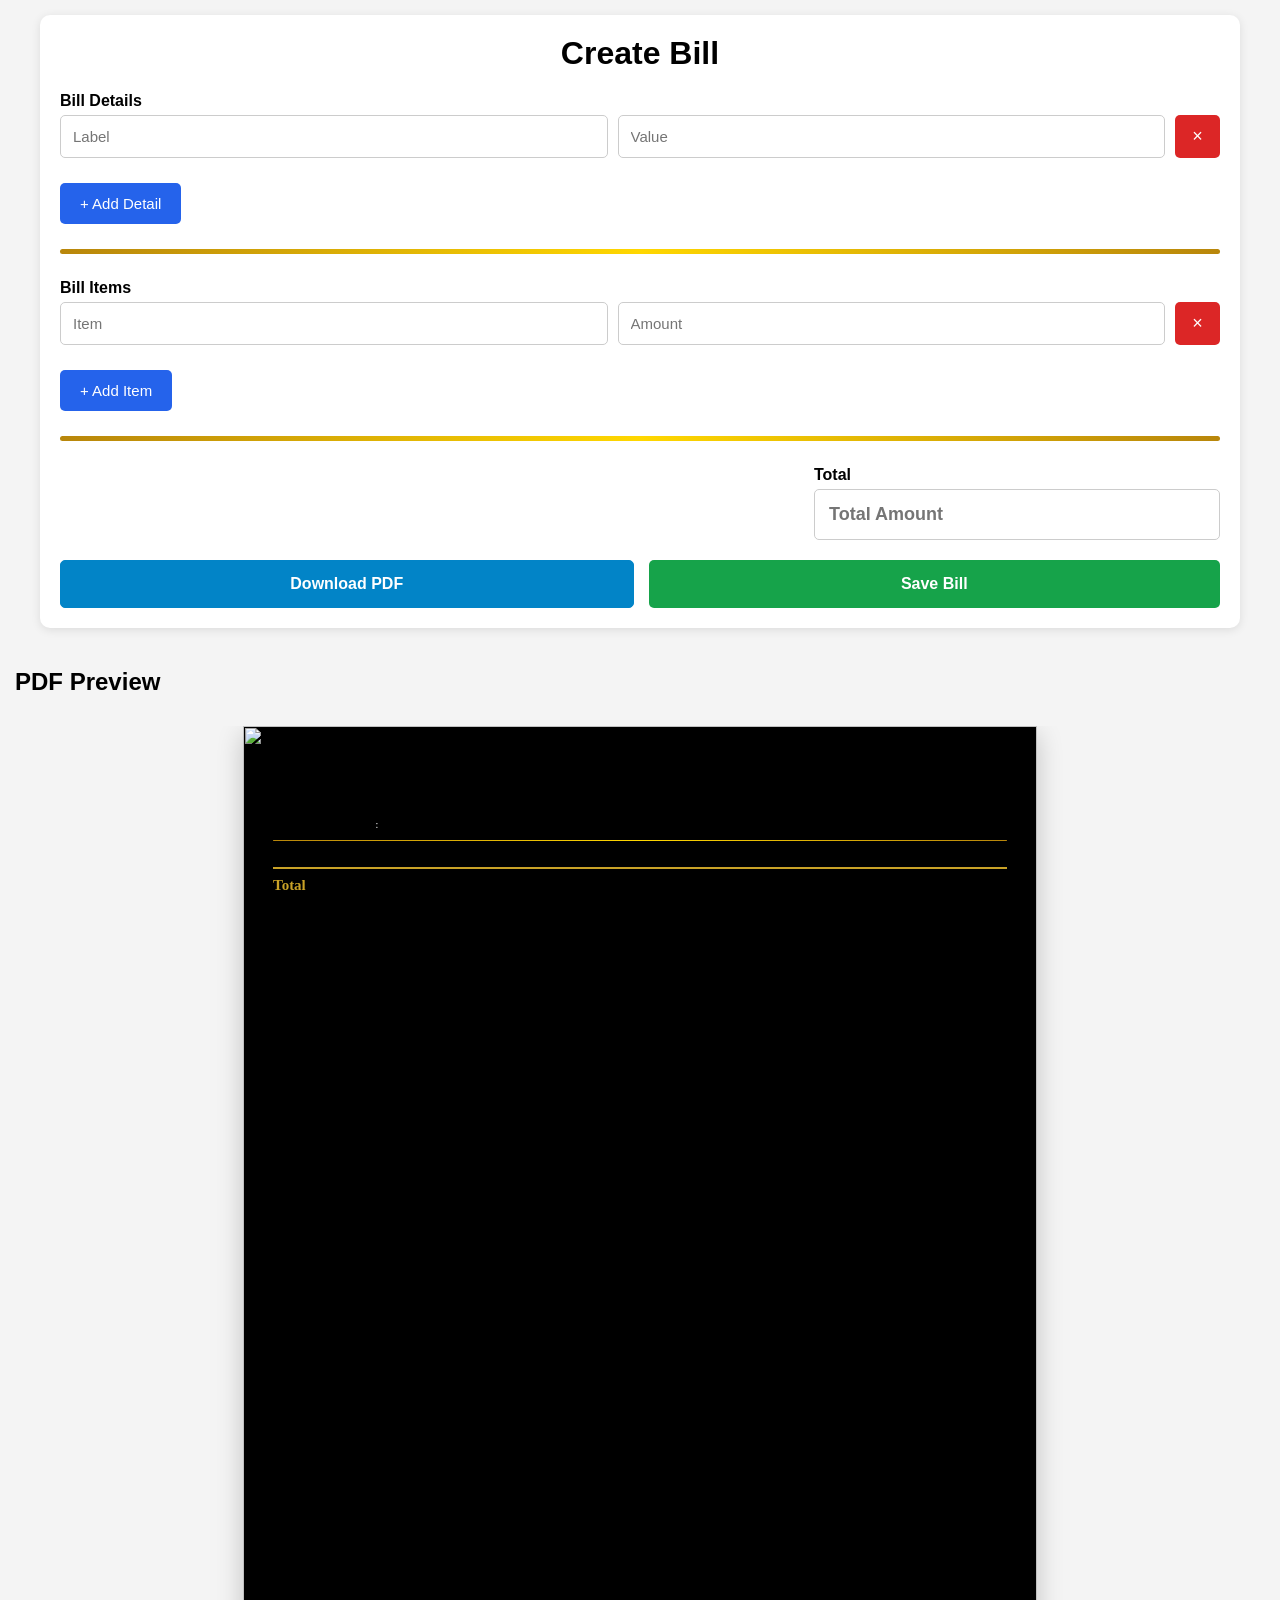
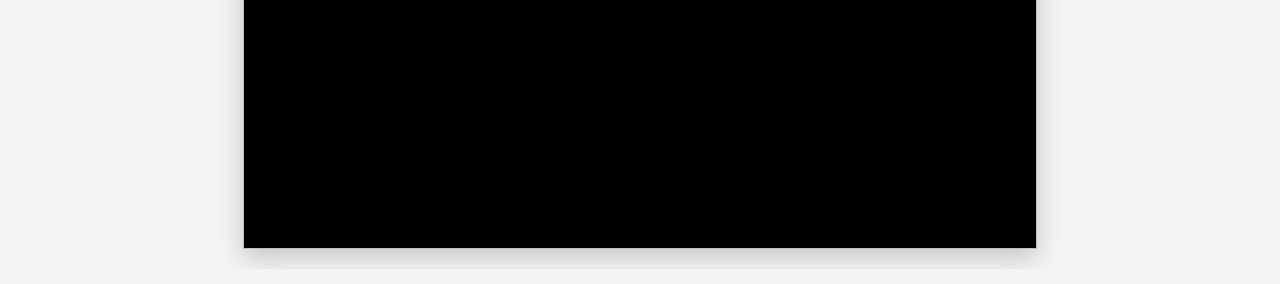
==== bill.html @ 1c02af63 "initial commit" ====
<!DOCTYPE html>
<html lang="en">
<head>
    <meta charset="UTF-8">
    <meta name="viewport" content="width=device-width, initial-scale=1.0">
    <title>Create Bill</title>
    <script src="https://cdnjs.cloudflare.com/ajax/libs/html2canvas/1.4.1/html2canvas.min.js"></script>
    <script src="https://cdnjs.cloudflare.com/ajax/libs/jspdf/2.5.1/jspdf.umd.min.js"></script>
    <link rel="stylesheet" href="css/document.css">
    <link rel="stylesheet" href="css/bill.css">
</head>

<body>

<div class="container">

    <h1>Create Bill</h1>

    <form id="billForm">

        <div class="form-row">
            <label>Bill Details</label>

            <div id="detailsContainer">

                <div class="detail-row">
                    <input
                        type="text"
                        name="detail_key[]"
                        placeholder="Label"
                        oninput="renderPreview()">

                    <input
                        type="text"
                        name="detail_value[]"
                        placeholder="Value"
                        oninput="renderPreview()">

                    <button
                        type="button"
                        class="remove-detail-btn">
                        ×
                    </button>
                </div>

            </div>

            <button
                type="button"
                class="add-category-btn"
                id="addDetailBtn">

                + Add Detail

            </button>
        </div>

        <hr class="gold-divider">

        <div class="form-row">
            <label>Bill Items</label>

            <div id="itemsContainer">

                <div class="detail-row">
                    <input
                        type="text"
                        name="item_key[]"
                        placeholder="Item"
                        oninput="renderPreview()">

                    <input
                        type="text"
                        name="item_value[]"
                        placeholder="Amount"
                        oninput="renderPreview()">

                    <button
                        type="button"
                        class="remove-detail-btn">
                        ×
                    </button>
                </div>

            </div>

            <button
                type="button"
                class="add-category-btn"
                id="addItemBtn">

                + Add Item

            </button>
        </div>

        <hr class="gold-divider">

        <div class="total-section">
            <div class="total-container">
                <label>Total</label>
                <input
                    type="text"
                    name="total"
                    id="totalInput"
                    class="total-input"
                    placeholder="Total Amount"
                    oninput="renderPreview()">
            </div>
        </div>

        <!-- ACTION BUTTONS SIDE-BY-SIDE -->
        <div class="button-row">
            <button
                type="button"
                class="download-pdf-btn"
                onclick="downloadPDF()">

                Download PDF

            </button>

            <button
                type="submit"
                class="save-btn">

                Save Bill

            </button>
        </div>

    </form>

</div>
<h2 style="margin-top:40px;">PDF Preview</h2>
<div id="pdfPreview"></div>
<script>
document.addEventListener("DOMContentLoaded", function() {
    const detailsContainer = document.getElementById("detailsContainer");
    const itemsContainer = document.getElementById("itemsContainer");

    document.getElementById("addDetailBtn").onclick = function(){
        const row = document.createElement("div");
        row.className = "detail-row";
        row.innerHTML = `
            <input
                type="text"
                name="detail_key[]"
                placeholder="Label"
                oninput="renderPreview()">

            <input
                type="text"
                name="detail_value[]"
                placeholder="Value"
                oninput="renderPreview()">

            <button
                type="button"
                class="remove-detail-btn">
                ×
            </button>
        `;
        detailsContainer.appendChild(row);
        renderPreview();
    };

    document.getElementById("addItemBtn").onclick = function(){
        const row = document.createElement("div");
        row.className = "detail-row";
        row.innerHTML = `
            <input
                type="text"
                name="item_key[]"
                placeholder="Item"
                oninput="renderPreview()">

            <input
                type="text"
                name="item_value[]"
                placeholder="Amount"
                oninput="renderPreview()">

            <button
                type="button"
                class="remove-detail-btn">
                ×
            </button>
        `;
        itemsContainer.appendChild(row);
        renderPreview();
    };

    document.addEventListener("click", function(e){
        if(e.target.classList.contains("remove-detail-btn")){
            const row = e.target.parentElement;
            const container = row.parentElement;
            if(container.querySelectorAll(".detail-row").length > 1){
                row.remove();
                renderPreview();
            }
        }
    });

    renderPreview();
});

async function updateSuggestions(element){

    // Will be implemented using IndexedDB.

}
</script>
<script src="js/database.js"></script>
<script src="js/bill.js"></script>
</body>
</html>
---- css/document.css ----
#pdfPreview{
    margin-top:30px;
    display:flex;
    flex-direction:column;
    align-items:center;
    gap:30px;
    overflow-x:auto;
    padding-bottom:20px;
}

.preview-page{
    width:min(794px,75vw);
    aspect-ratio:794/1123;
    position:relative;
    background:#000;
    box-shadow:0 8px 25px rgba(0,0,0,.2);
}

.preview-page img{
    position:absolute;
    inset:0;
    width:100%;
    height:100%;
}

.preview-content{
    position:absolute;
    top:90px;
    left:30px;
    right:30px;
    bottom:20px;
    overflow:hidden;
    color:#fff;
    font-family:"Times New Roman", serif;
}
.pdf-detail{
    font-size:10px;
    line-height:1.8;
}
.detail-label{
    display:inline-block;
    width:100px;
    font-weight:bold;
}
.detail-value{
    display:inline;
}
.pdf-category{
    font-family:"Cinzel", serif;
    font-size:15px;
    font-weight:600;
    color:#c9a227;
    margin-bottom:3px;
    padding-bottom:3px;
    border-bottom:1px solid #c9a227;
}

.pdf-item{
    margin-left:22px;
    font-size:10px;
    line-height:1.7;
}
.pdf-section{
    margin-top:8px;
    margin-bottom:8px;
}
---- css/bill.css ----
*{
    margin:0;
    padding:0;
    box-sizing:border-box;
}

body{
    font-family:Arial,sans-serif;
    background:#f4f4f4;
    padding:15px;
}

.container{
    max-width:1200px;
    margin:auto;
    background:#fff;
    padding:20px;
    border-radius:10px;
    box-shadow:0 2px 10px rgba(0,0,0,.1);
}

h1{
    text-align:center;
    margin-bottom:20px;
}

.form-row{
    margin-bottom:15px;
}

label{
    display:block;
    margin-bottom:5px;
    font-weight:bold;
}

.form-row input{
    width:100%;
    padding:12px;
    border:1px solid #ccc;
    border-radius:5px;
    font-size:15px;
}

.detail-row{
    display:flex;
    gap:10px;
    margin-bottom:10px;
}

.detail-row input{
    flex:1;
}

.remove-detail-btn{
    width:45px;
    border:none;
    border-radius:5px;
    background:#dc2626;
    color:#fff;
    cursor:pointer;
    font-size:18px;
}

.remove-detail-btn:hover{
    background:#b91c1c;
}

.add-category-btn{
    margin-top:15px;
    padding:12px 20px;
    border:none;
    border-radius:5px;
    background:#2563eb;
    color:#fff;
    cursor:pointer;
    font-size:15px;
}

.add-category-btn:hover{
    background:#1d4ed8;
}

.gold-divider {
    height: 5px;
    background: linear-gradient(90deg, #b8860b, #ffd700, #b8860b);
    border: none;
    border-radius: 5px;
    margin: 25px 0;
}

.total-section {
    display: flex;
    justify-content: flex-end;
    margin-bottom: 15px;
}

.total-container {
    width: 35%;
}

.total-input {
    width: 100%;
    padding: 14px;
    border: 1px solid #ccc;
    border-radius: 5px;
    font-size: 18px;
    font-weight: bold;
}

.save-btn{
    flex: 1;
    padding:14px;
    border:none;
    border-radius:5px;
    background:#16a34a;
    color:#fff;
    cursor:pointer;
    font-size:16px;
    font-weight:bold;
}

.save-btn:hover{
    background:#15803d;
}

/* Side-by-Side Action Buttons */
.button-row {
    display: flex;
    gap: 15px;
    margin-top: 20px;
}

.download-pdf-btn {
    flex: 1;
    padding: 14px;
    border: 1px solid #0284c7;
    border-radius: 5px;
    background: #0284c7;
    color: #fff;
    cursor: pointer;
    font-size: 16px;
    font-weight: bold;
}

.download-pdf-btn:hover {
    background: #0369a1;
}

button{
    transition:.2s;
}

@media(max-width:768px){

    .container{
        padding:15px;
    }

    .detail-row{
        flex-direction:row;
    }

    .add-category-btn{
        width:100%;
    }

    .total-container {
        width: 100%;
    }

    .button-row {
        flex-direction: column;
    }
}

.bill-item-row{
    display:flex;
    justify-content:space-between;
    font-size:10px;
    margin-bottom:8px;
    color:#fff;
}

.bill-item-row span:first-child{
    font-weight:500;
}

.bill-total{

    display:flex;
    justify-content:space-between;
    margin-top:20px;
    padding-top:8px;
    border-top:2px solid #c9a227;
    color:#c9a227;
    font-size:15px;
    font-weight:bold;
    font-family:"Cinzel", serif;
}
.details-gap{
    height: 1px;
    background: linear-gradient(90deg, #b8860b, #ffd700, #b8860b);
    border: none;
    border-radius: 2px;
    margin: 6px 0;
}
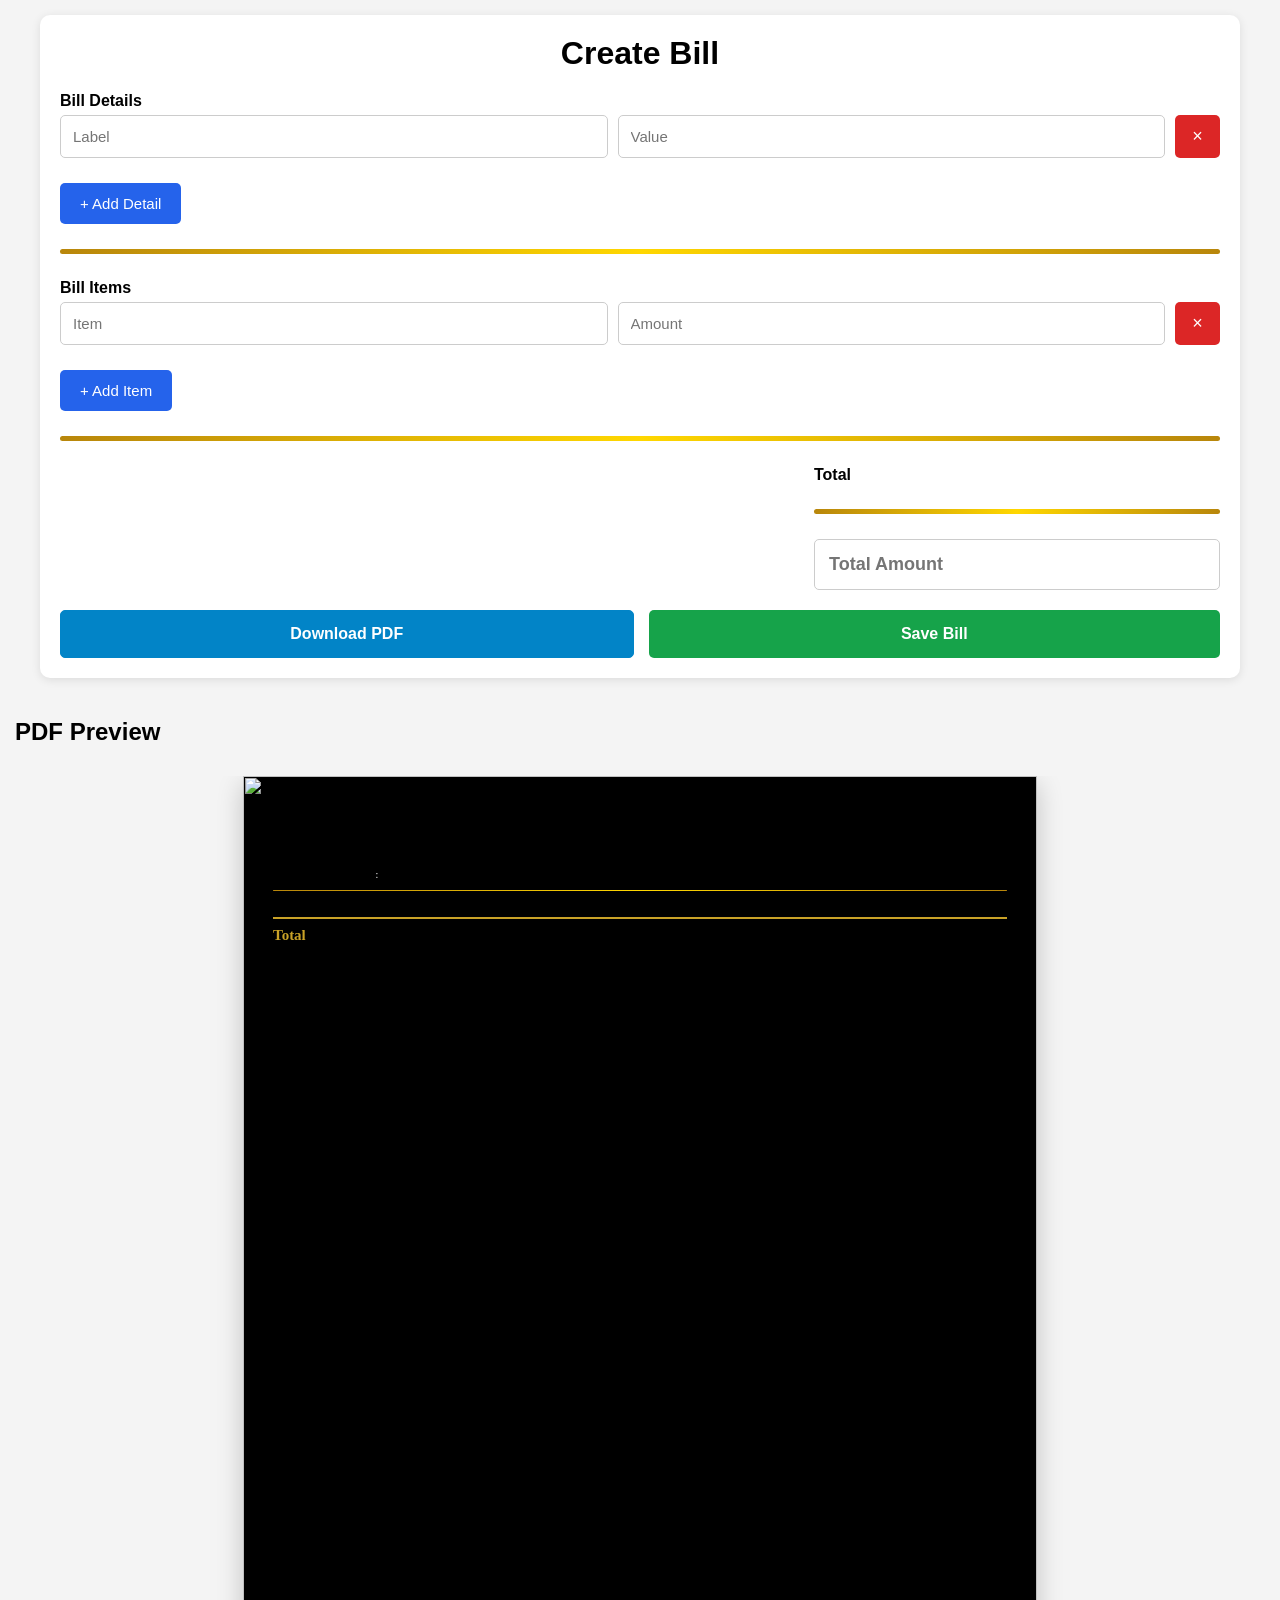
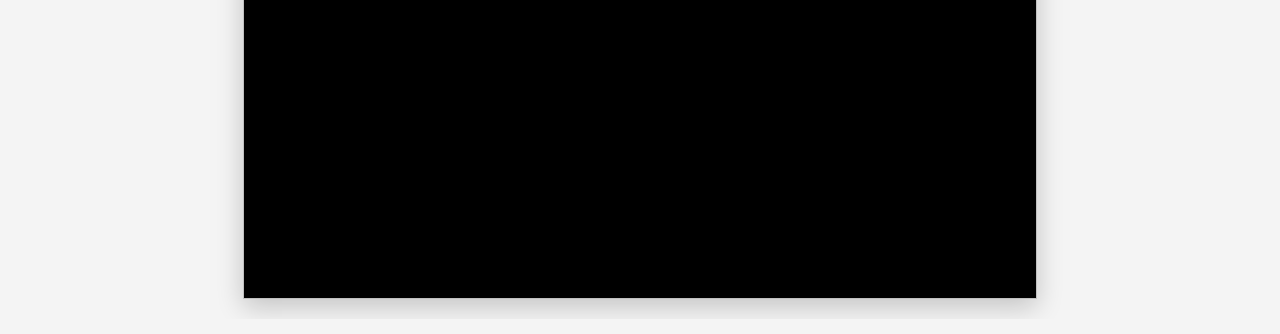
==== commit 0e37c367: "initial commit" ====
--- a/bill.html
+++ b/bill.html
@@ -98,7 +98,7 @@
 
         <div class="total-section">
             <div class="total-container">
-                <label>Total</label>
+                <label>Total</label><hr class="gold-divider">
                 <input
                     type="text"
                     name="total"
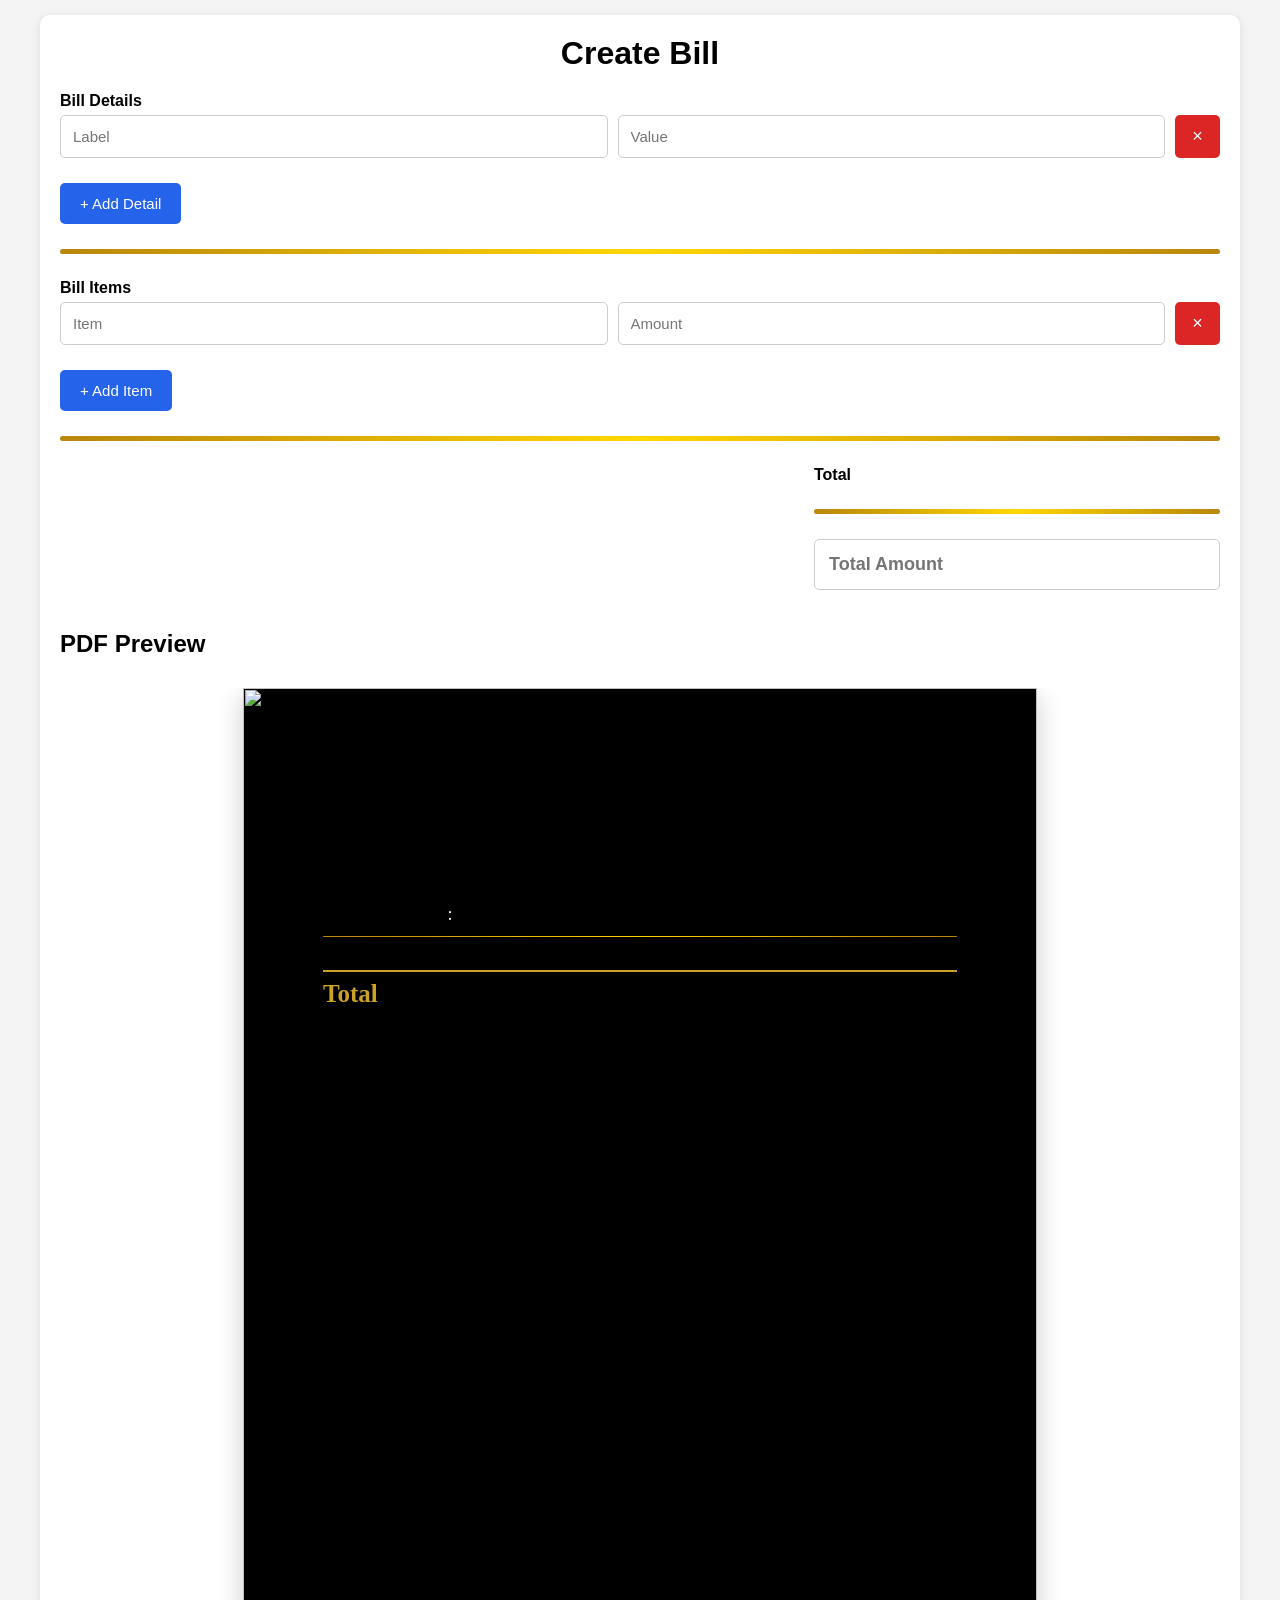
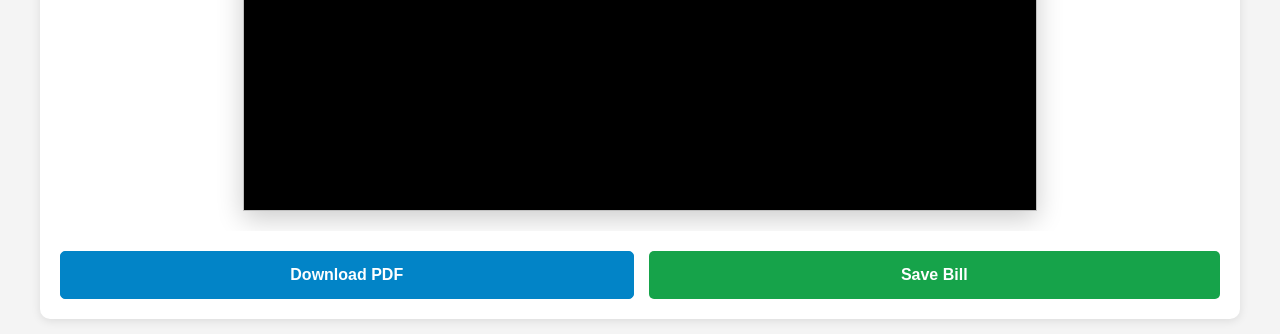
==== commit b4814e88: "initial commit" ====
--- a/bill.html
+++ b/bill.html
@@ -108,7 +108,8 @@
                     oninput="renderPreview()">
             </div>
         </div>
-
+<h2 style="margin-top:40px;">PDF Preview</h2>
+<div id="pdfPreview"></div>
         <!-- ACTION BUTTONS SIDE-BY-SIDE -->
         <div class="button-row">
             <button
@@ -132,8 +133,6 @@
     </form>
 
 </div>
-<h2 style="margin-top:40px;">PDF Preview</h2>
-<div id="pdfPreview"></div>
 <script>
 document.addEventListener("DOMContentLoaded", function() {
     const detailsContainer = document.getElementById("detailsContainer");
--- a/css/document.css
+++ b/css/document.css
@@ -1,68 +1,95 @@
-
-
-#pdfPreview{
-    margin-top:30px;
-    display:flex;
-    flex-direction:column;
-    align-items:center;
-    gap:30px;
-    overflow-x:auto;
-    padding-bottom:20px;
+#pdfPreview {
+    margin-top: 30px;
+    display: flex;
+    flex-direction: column;
+    align-items: center;
+    gap: 30px;
+    width: 100%;
+    overflow-x: auto;
+    padding-bottom: 20px;
 }
 
-.preview-page{
-    width:min(794px,75vw);
-    aspect-ratio:794/1123;
-    position:relative;
-    background:#000;
-    box-shadow:0 8px 25px rgba(0,0,0,.2);
+/* 1. Lock the canvas to exact fixed dimensions */
+.preview-page {
+    width: 794px;
+    height: 1123px;
+    min-width: 794px;   /* Prevents flexbox or viewport from shrinking the element */
+    min-height: 1123px;
+    position: relative;
+    background: #000;
+    box-shadow: 0 8px 25px rgba(0, 0, 0, 0.2);
+    box-sizing: border-box;
 }
 
-.preview-page img{
-    position:absolute;
-    inset:0;
-    width:100%;
-    height:100%;
+.preview-page img.preview-bg {
+    position: absolute;
+    inset: 0;
+    width: 100%;
+    height: 100%;
+    object-fit: fill; /* Ensures full background coverage */
 }
 
-.preview-content{
-    position:absolute;
-    top:90px;
-    left:30px;
-    right:30px;
-    bottom:20px;
-    overflow:hidden;
-    color:#fff;
-    font-family:"Times New Roman", serif;
-}
-.pdf-detail{
-    font-size:10px;
-    line-height:1.8;
-}
-.detail-label{
-    display:inline-block;
-    width:100px;
-    font-weight:bold;
-}
-.detail-value{
-    display:inline;
-}
-.pdf-category{
-    font-family:"Cinzel", serif;
-    font-size:15px;
-    font-weight:600;
-    color:#c9a227;
-    margin-bottom:3px;
-    padding-bottom:3px;
-    border-bottom:1px solid #c9a227;
+.preview-content {
+    position: absolute;
+    top: 210px;
+    left: 80px;
+    right: 80px;
+    bottom: 50px;
+    overflow: hidden;
+    color: #fff;
+    font-family: "Times New Roman", serif;
 }
 
-.pdf-item{
-    margin-left:22px;
-    font-size:10px;
-    line-height:1.7;
+/* Font sizes remain relative to the 794px locked canvas */
+.pdf-detail {
+    font-size: 18px; /* Increased slightly for clear readability at 794px width */
+    line-height: 1.8;
 }
-.pdf-section{
-    margin-top:8px;
-    margin-bottom:8px;
-}+
+.detail-label {
+    display: inline-block;
+    width: 120px;
+    font-weight: bold;
+}
+
+.detail-value {
+    display: inline;
+}
+
+.pdf-category {
+    font-family: "Cinzel", serif;
+    font-size: 22px;
+    font-weight: 600;
+    color: #c9a227;
+    margin-bottom: 3px;
+    padding-bottom: 3px;
+    border-bottom: 1px solid #c9a227;
+}
+
+.pdf-item {
+    margin-left: 22px;
+    font-size: 18px;
+    line-height: 1.7;
+}
+
+.pdf-section {
+    margin-top: 8px;
+    margin-bottom: 8px;
+}
+
+/* 2. Scale down visually on smaller screens without distorting element ratios */
+@media (max-width: 850px) {
+    .preview-page {
+        transform: scale(0.75);
+        transform-origin: top center;
+        margin-bottom: -280px; /* Offset whitespace created by transform scaling */
+    }
+}
+
+@media (max-width: 600px) {
+    .preview-page {
+        transform: scale(0.48);
+        transform-origin: top center;
+        margin-bottom: -580px; /* Offset whitespace created by transform scaling */
+    }
+}
--- a/css/bill.css
+++ b/css/bill.css
@@ -177,7 +177,7 @@
 .bill-item-row{
     display:flex;
     justify-content:space-between;
-    font-size:10px;
+    font-size:18px;
     margin-bottom:8px;
     color:#fff;
 }
@@ -194,7 +194,7 @@
     padding-top:8px;
     border-top:2px solid #c9a227;
     color:#c9a227;
-    font-size:15px;
+    font-size:25px;
     font-weight:bold;
     font-family:"Cinzel", serif;
 }
@@ -203,5 +203,5 @@
     background: linear-gradient(90deg, #b8860b, #ffd700, #b8860b);
     border: none;
     border-radius: 2px;
-    margin: 6px 0;
+    margin: 6px 0 13px 0;
 }
